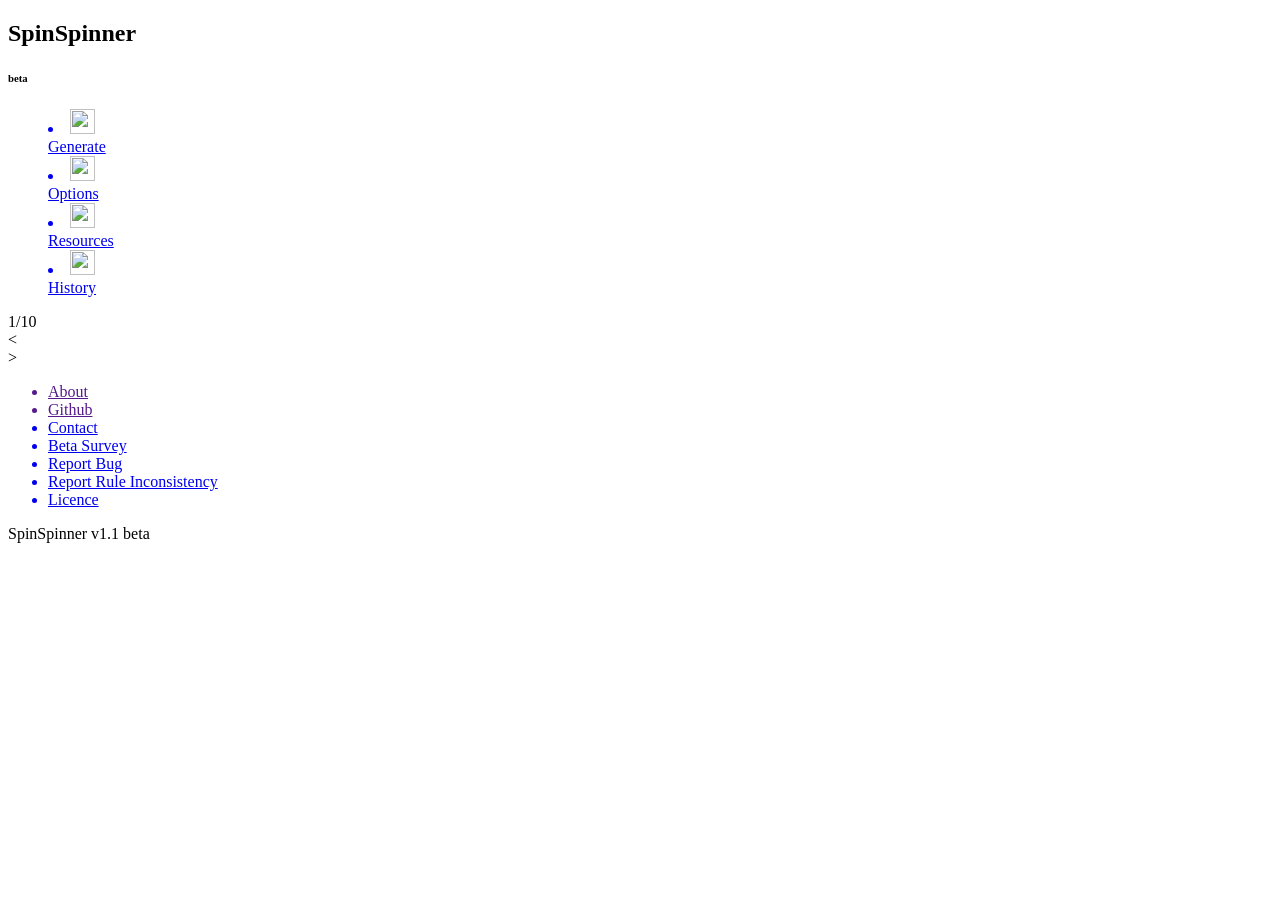
==== public/history.html @ 3d38c046 "first commit" ====
<!DOCTYPE html>
<html>
  <head>
    <meta http-equiv="Content-Type" content="text/html; charset=UTF-8">
    <meta name="viewport" content="width-device-width, initial-scale=1.0">
    <link rel="icon" type="image/png" href="/assets/images/spinspinner_logo.png">
    <link rel="stylesheet" href="/assets/css/base.css">
    <link rel="stylesheet" href="/assets/css/spin.css">
    <link rel="stylesheet" href="/assets/css/history.css">
    <script type="module" src="/js/history.js"></script>
    <title>SpinSpinner - History</title>
  </head>
  <body class="theme-light">
      <header class="top-bar">
        <h2>SpinSpinner</h2>
        <h6>beta</h6>
      </header>
      <div class="left-menu">
        <menu>
          <a href="/"><li class="menu-item">
            <img class="menu-icon" src="/assets/images/add_circle_white.svg" width="25" height="25">
            <div class="menu-text" href="#">Generate</div>
          </li></a>
          <a href="/options.html"><li class="menu-item">
            <img class="menu-icon" src="/assets/images/check_box_white.svg" width="25" height="25">
            <div class="menu-text" href="#">Options</div>
          </li></a>
          <a href="/resources.html"><li class="menu-item">
            <img class="menu-icon" src="/assets/images/book_2_white.svg" width="25" height="25">
            <div class="menu-text" href="#">Resources</div>
          </li></a>
          <a href="/history.html"><li class="menu-item">
            <img class="menu-icon" src="/assets/images/history_white.svg" width="25" height="25">
            <div class="menu-text" href="#">History</div>
          </li></a>
        </menu>
      </div>
      <div class="history-controls-container">
        <div class="history-nav-count" id="history-nav-count">1/10</div>
        <div class="history-nav-arrows" id="history-nav-left">&#60;</div>
        <div class="history-nav-arrows" id="history-nav-right">&#62;</div>
      </div>
      <div class="main-application-container place-center" id="mainapplicationcontainer">
      </div>
      <footer class="bottom-bar">
        <ul>
          <a href=""><li>About</li></a>
          <a href=""><li>Github</li></a>
          <a href="https://tally.so/r/BzlyL1"><li>Contact</li></a>
          <a href="https://tally.so/r/2ExpKe"><li>Beta Survey</li></a>
          <a href="https://tally.so/r/XxkaBz"><li>Report Bug</li></a>
          <a href="https://tally.so/r/VLAe16"><li>Report Rule Inconsistency</li></a>
          <a href="/assets/documents/LICENSE.txt"><li>Licence</li></a>
        </ul>
        <div class="footer-app-info">SpinSpinner v1.1 beta</div>
      </footer>
  </body>
</html>
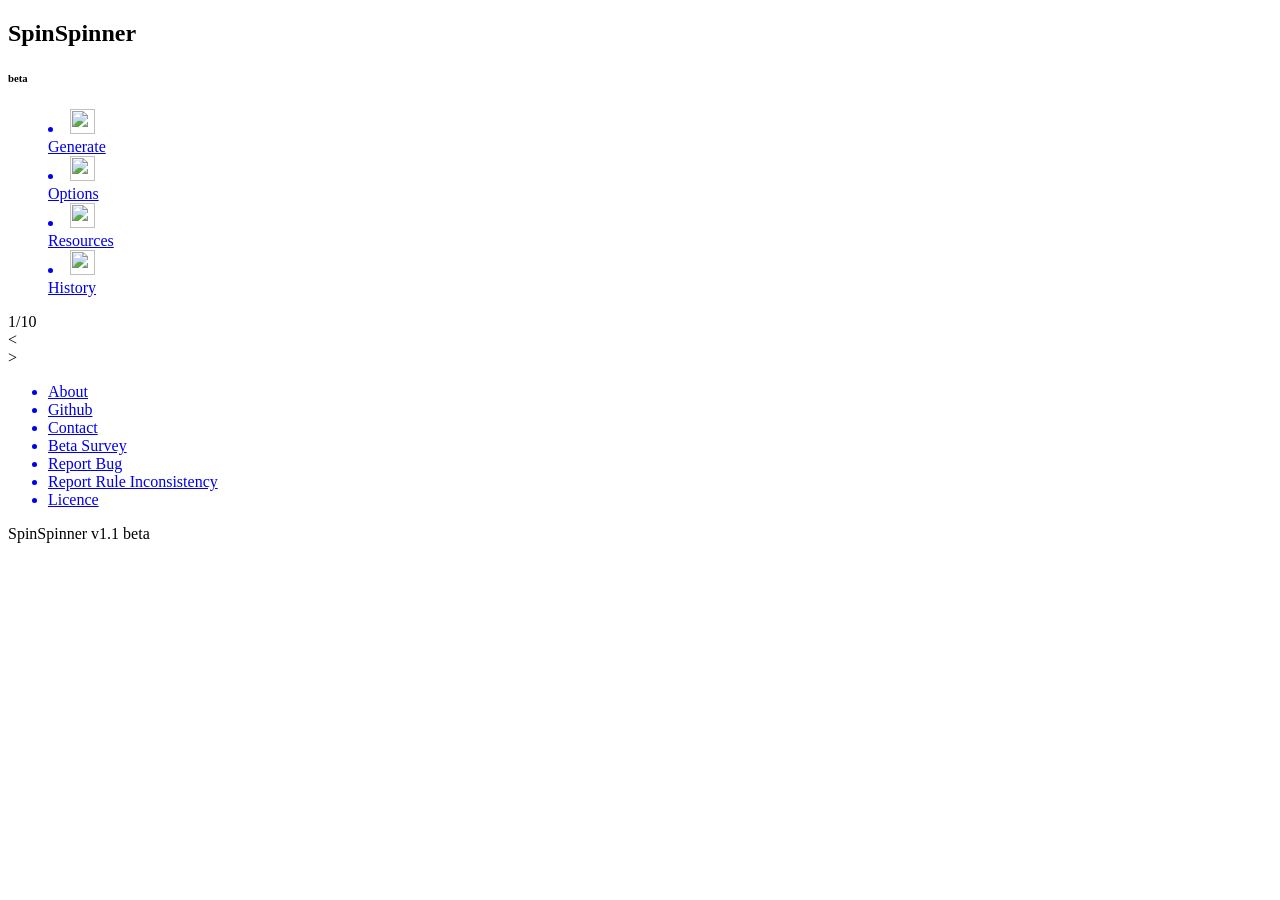
==== commit 474780aa: "icons match dark/light mode, and minor" ====
--- a/public/history.html
+++ b/public/history.html
@@ -18,19 +18,31 @@
       <div class="left-menu">
         <menu>
           <a href="/"><li class="menu-item">
-            <img class="menu-icon" src="/assets/images/add_circle_white.svg" width="25" height="25">
+            <picture class="menu-icon" >
+              <source srcset="/assets/images/add_circle_white.svg" media="(prefers-color-scheme: dark)">
+              <img src="/assets/images/add_circle_black.svg" width="25" height="25">
+            </picture>
             <div class="menu-text" href="#">Generate</div>
           </li></a>
           <a href="/options.html"><li class="menu-item">
-            <img class="menu-icon" src="/assets/images/check_box_white.svg" width="25" height="25">
+            <picture class="menu-icon" >
+              <source srcset="/assets/images/check_box_white.svg" media="(prefers-color-scheme: dark)">
+              <img src="/assets/images/check_box_black.svg" width="25" height="25">
+            </picture>
             <div class="menu-text" href="#">Options</div>
           </li></a>
           <a href="/resources.html"><li class="menu-item">
-            <img class="menu-icon" src="/assets/images/book_2_white.svg" width="25" height="25">
+            <picture class="menu-icon" >
+              <source srcset="/assets/images/book_2_white.svg" media="(prefers-color-scheme: dark)">
+              <img src="/assets/images/book_2_black.svg" width="25" height="25">
+            </picture>
             <div class="menu-text" href="#">Resources</div>
           </li></a>
           <a href="/history.html"><li class="menu-item">
-            <img class="menu-icon" src="/assets/images/history_white.svg" width="25" height="25">
+            <picture class="menu-icon" >
+              <source srcset="/assets/images/history_white.svg" media="(prefers-color-scheme: dark)">
+              <img src="/assets/images/history_black.svg" width="25" height="25">
+            </picture>
             <div class="menu-text" href="#">History</div>
           </li></a>
         </menu>
@@ -44,8 +56,8 @@
       </div>
       <footer class="bottom-bar">
         <ul>
-          <a href=""><li>About</li></a>
-          <a href=""><li>Github</li></a>
+          <a href="https://github.com/jsfischer343/spinspinner-webapp"><li>About</li></a>
+          <a href="https://github.com/jsfischer343/spinspinner-webapp"><li>Github</li></a>
           <a href="https://tally.so/r/BzlyL1"><li>Contact</li></a>
           <a href="https://tally.so/r/2ExpKe"><li>Beta Survey</li></a>
           <a href="https://tally.so/r/XxkaBz"><li>Report Bug</li></a>
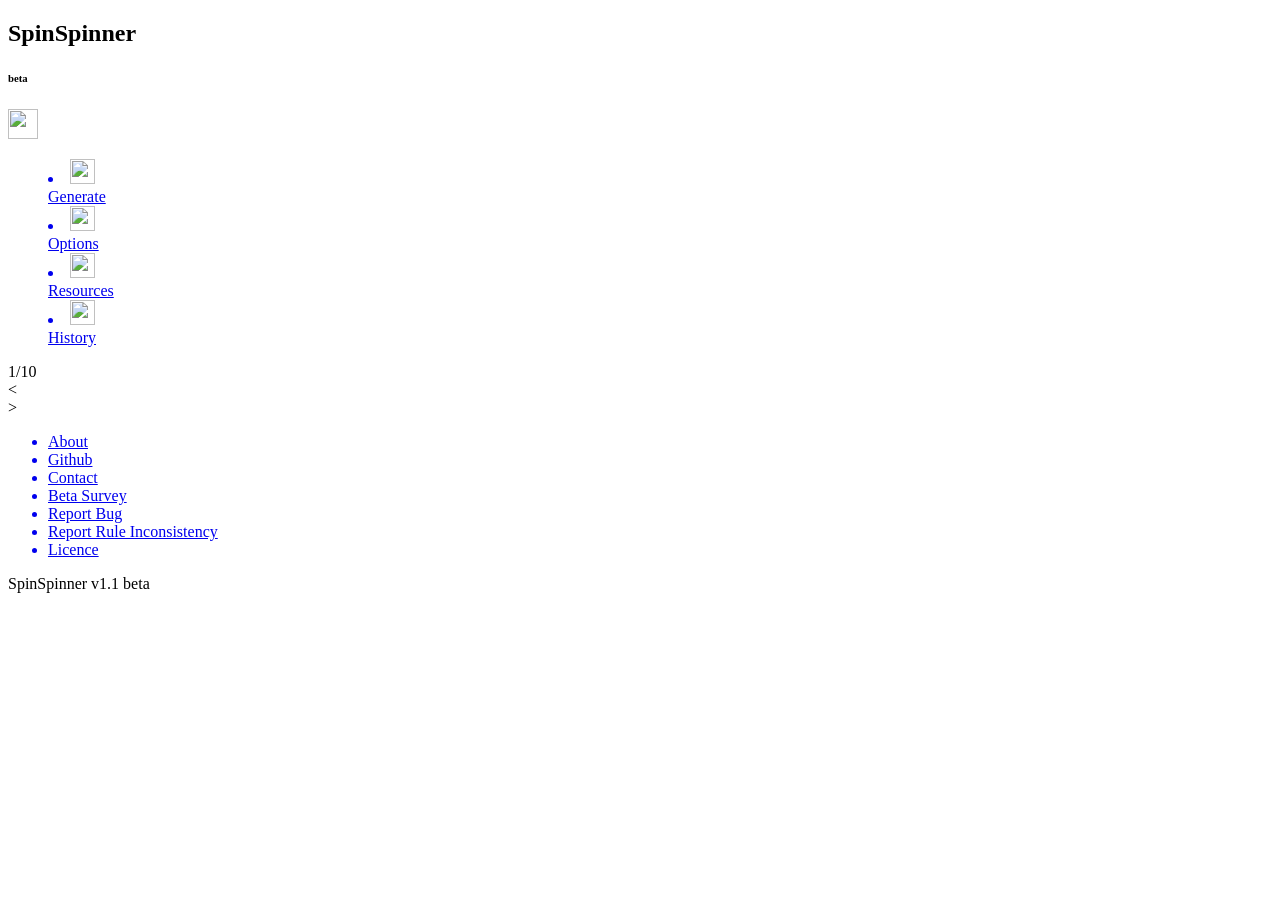
==== commit 30f5eafa: "added mobile responsive design, cleaned up css" ====
--- a/public/history.html
+++ b/public/history.html
@@ -2,69 +2,76 @@
 <html>
   <head>
     <meta http-equiv="Content-Type" content="text/html; charset=UTF-8">
-    <meta name="viewport" content="width-device-width, initial-scale=1.0">
-    <link rel="icon" type="image/png" href="/assets/images/spinspinner_logo.png">
+    <meta name="viewport" content="width=device-width, initial-scale=1.0">
+    <link rel="icon" type="image/webp" href="/assets/images/spinspinner_logo.webp">
     <link rel="stylesheet" href="/assets/css/base.css">
     <link rel="stylesheet" href="/assets/css/spin.css">
     <link rel="stylesheet" href="/assets/css/history.css">
+    <script type="module" src="/js/mobile-menu.js"></script>
     <script type="module" src="/js/history.js"></script>
     <title>SpinSpinner - History</title>
   </head>
-  <body class="theme-light">
-      <header class="top-bar">
-        <h2>SpinSpinner</h2>
-        <h6>beta</h6>
-      </header>
-      <div class="left-menu">
-        <menu>
-          <a href="/"><li class="menu-item">
-            <picture class="menu-icon" >
-              <source srcset="/assets/images/add_circle_white.svg" media="(prefers-color-scheme: dark)">
-              <img src="/assets/images/add_circle_black.svg" width="25" height="25">
-            </picture>
-            <div class="menu-text" href="#">Generate</div>
-          </li></a>
-          <a href="/options.html"><li class="menu-item">
-            <picture class="menu-icon" >
-              <source srcset="/assets/images/check_box_white.svg" media="(prefers-color-scheme: dark)">
-              <img src="/assets/images/check_box_black.svg" width="25" height="25">
-            </picture>
-            <div class="menu-text" href="#">Options</div>
-          </li></a>
-          <a href="/resources.html"><li class="menu-item">
-            <picture class="menu-icon" >
-              <source srcset="/assets/images/book_2_white.svg" media="(prefers-color-scheme: dark)">
-              <img src="/assets/images/book_2_black.svg" width="25" height="25">
-            </picture>
-            <div class="menu-text" href="#">Resources</div>
-          </li></a>
-          <a href="/history.html"><li class="menu-item">
-            <picture class="menu-icon" >
-              <source srcset="/assets/images/history_white.svg" media="(prefers-color-scheme: dark)">
-              <img src="/assets/images/history_black.svg" width="25" height="25">
-            </picture>
-            <div class="menu-text" href="#">History</div>
-          </li></a>
-        </menu>
+  <body>
+    <header class="top-bar">
+      <h2>SpinSpinner</h2>
+      <h6>beta</h6>
+      <div class="mobile-menu-selector" id="mobile-menu-selector">
+        <picture>
+          <source srcset="/assets/images/menu_white.svg" media="(prefers-color-scheme: dark)" id="mobile-menu-selector-icon-dark">
+          <img src="/assets/images/menu_black.svg" width="30" height="30" id="mobile-menu-selector-icon-light">
+        </picture>
       </div>
-      <div class="history-controls-container">
-        <div class="history-nav-count" id="history-nav-count">1/10</div>
-        <div class="history-nav-arrows" id="history-nav-left">&#60;</div>
-        <div class="history-nav-arrows" id="history-nav-right">&#62;</div>
-      </div>
-      <div class="main-application-container place-center" id="mainapplicationcontainer">
-      </div>
-      <footer class="bottom-bar">
-        <ul>
-          <a href="https://github.com/jsfischer343/spinspinner-webapp"><li>About</li></a>
-          <a href="https://github.com/jsfischer343/spinspinner-webapp"><li>Github</li></a>
-          <a href="https://tally.so/r/BzlyL1"><li>Contact</li></a>
-          <a href="https://tally.so/r/2ExpKe"><li>Beta Survey</li></a>
-          <a href="https://tally.so/r/XxkaBz"><li>Report Bug</li></a>
-          <a href="https://tally.so/r/VLAe16"><li>Report Rule Inconsistency</li></a>
-          <a href="/assets/documents/LICENSE.txt"><li>Licence</li></a>
-        </ul>
-        <div class="footer-app-info">SpinSpinner v1.1 beta</div>
-      </footer>
+    </header>
+    <div class="menu-nav" id="menu-nav">
+      <menu>
+        <a href="/"><li class="menu-item">
+          <picture class="menu-icon" >
+            <source srcset="/assets/images/add_circle_white.svg" media="(prefers-color-scheme: dark)">
+            <img src="/assets/images/add_circle_black.svg" width="25" height="25">
+          </picture>
+          <div class="menu-text" href="#">Generate</div>
+        </li></a>
+        <a href="/options.html"><li class="menu-item">
+          <picture class="menu-icon" >
+            <source srcset="/assets/images/check_box_white.svg" media="(prefers-color-scheme: dark)">
+            <img src="/assets/images/check_box_black.svg" width="25" height="25">
+          </picture>
+          <div class="menu-text" href="#">Options</div>
+        </li></a>
+        <a href="/resources.html"><li class="menu-item">
+          <picture class="menu-icon" >
+            <source srcset="/assets/images/book_2_white.svg" media="(prefers-color-scheme: dark)">
+            <img src="/assets/images/book_2_black.svg" width="25" height="25">
+          </picture>
+          <div class="menu-text" href="#">Resources</div>
+        </li></a>
+        <a href="/history.html"><li class="menu-item">
+          <picture class="menu-icon" >
+            <source srcset="/assets/images/history_white.svg" media="(prefers-color-scheme: dark)">
+            <img src="/assets/images/history_black.svg" width="25" height="25">
+          </picture>
+          <div class="menu-text" href="#">History</div>
+        </li></a>
+      </menu>
+    </div>
+    <div class="history-controls-container">
+      <div class="history-nav-count" id="history-nav-count">1/10</div>
+      <div class="history-nav-arrows" id="history-nav-left">&#60;</div>
+      <div class="history-nav-arrows" id="history-nav-right">&#62;</div>
+    </div>
+    <div class="main-application-container place-center" id="mainapplicationcontainer">
+    </div>
+    <footer class="bottom-bar">
+      <ul>
+        <a href="https://github.com/jsfischer343/spinspinner-webapp"><li>About</li></a>
+        <a href="https://github.com/jsfischer343/spinspinner-webapp"><li>Github</li></a>
+        <a href="https://tally.so/r/BzlyL1"><li>Contact</li></a>
+        <a href="https://tally.so/r/2ExpKe"><li>Beta Survey</li></a>
+        <a href="https://tally.so/r/XxkaBz"><li>Report Bug</li></a>
+        <a href="https://tally.so/r/VLAe16"><li>Report Rule Inconsistency</li></a>
+        <a href="/assets/documents/LICENSE.txt"><li>Licence</li></a>
+      </ul>
+      <div class="footer-app-info">SpinSpinner v1.1 beta</div>
+    </footer>
   </body>
 </html>
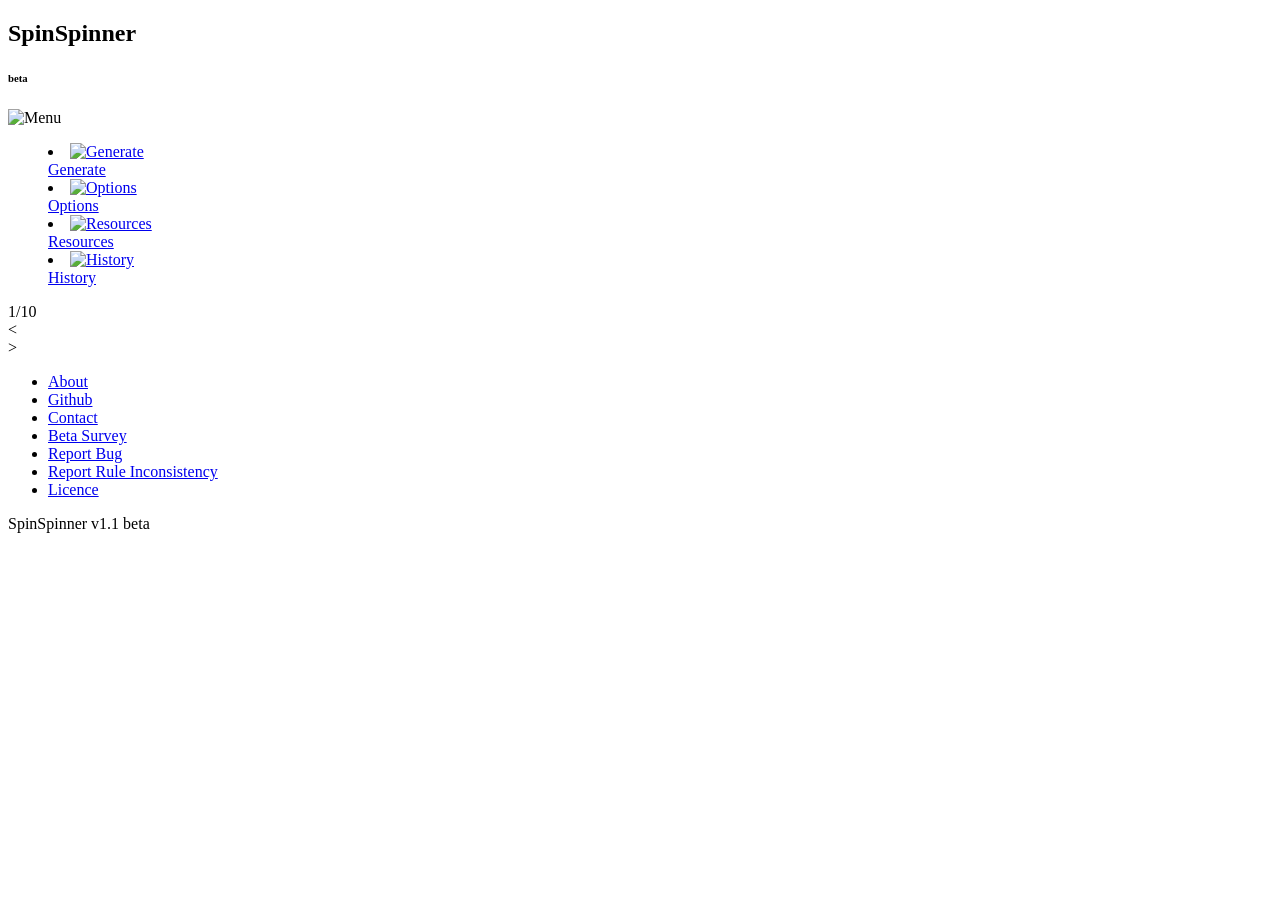
==== commit aeb382bb: "clarity changes" ====
--- a/public/history.html
+++ b/public/history.html
@@ -1,7 +1,7 @@
 <!DOCTYPE html>
 <html>
   <head>
-    <meta http-equiv="Content-Type" content="text/html; charset=UTF-8">
+    <meta charset="UTF-8">
     <meta name="viewport" content="width=device-width, initial-scale=1.0">
     <link rel="icon" type="image/webp" href="/assets/images/spinspinner_logo.webp">
     <link rel="stylesheet" href="/assets/css/base.css">
@@ -18,40 +18,40 @@
       <div class="mobile-menu-selector" id="mobile-menu-selector">
         <picture>
           <source srcset="/assets/images/menu_white.svg" media="(prefers-color-scheme: dark)" id="mobile-menu-selector-icon-dark">
-          <img src="/assets/images/menu_black.svg" width="30" height="30" id="mobile-menu-selector-icon-light">
+          <img src="/assets/images/menu_black.svg" width="30" height="30" id="mobile-menu-selector-icon-light" alt="Menu">
         </picture>
       </div>
     </header>
     <div class="menu-nav" id="menu-nav">
       <menu>
-        <a href="/"><li class="menu-item">
+        <li class="menu-item"><a href="/" class="menu-item">
           <picture class="menu-icon" >
             <source srcset="/assets/images/add_circle_white.svg" media="(prefers-color-scheme: dark)">
-            <img src="/assets/images/add_circle_black.svg" width="25" height="25">
+            <img src="/assets/images/add_circle_black.svg" width="25" height="25" alt="Generate">
           </picture>
-          <div class="menu-text" href="#">Generate</div>
-        </li></a>
-        <a href="/options.html"><li class="menu-item">
+          <div class="menu-text">Generate</div>
+        </a></li>
+        <li class="menu-item"><a href="/options.html" class="menu-item">
           <picture class="menu-icon" >
             <source srcset="/assets/images/check_box_white.svg" media="(prefers-color-scheme: dark)">
-            <img src="/assets/images/check_box_black.svg" width="25" height="25">
+            <img src="/assets/images/check_box_black.svg" width="25" height="25" alt="Options">
           </picture>
-          <div class="menu-text" href="#">Options</div>
-        </li></a>
-        <a href="/resources.html"><li class="menu-item">
+          <div class="menu-text">Options</div>
+        </a></li>
+        <li class="menu-item"><a href="/resources.html" class="menu-item">
           <picture class="menu-icon" >
             <source srcset="/assets/images/book_2_white.svg" media="(prefers-color-scheme: dark)">
-            <img src="/assets/images/book_2_black.svg" width="25" height="25">
+            <img src="/assets/images/book_2_black.svg" width="25" height="25" alt="Resources">
           </picture>
-          <div class="menu-text" href="#">Resources</div>
-        </li></a>
-        <a href="/history.html"><li class="menu-item">
+          <div class="menu-text">Resources</div>
+        </a></li>
+        <li class="menu-item"><a href="/history.html" class="menu-item">
           <picture class="menu-icon" >
             <source srcset="/assets/images/history_white.svg" media="(prefers-color-scheme: dark)">
-            <img src="/assets/images/history_black.svg" width="25" height="25">
+            <img src="/assets/images/history_black.svg" width="25" height="25" alt="History">
           </picture>
-          <div class="menu-text" href="#">History</div>
-        </li></a>
+          <div class="menu-text">History</div>
+        </a></li>
       </menu>
     </div>
     <div class="history-controls-container">
@@ -63,13 +63,13 @@
     </div>
     <footer class="bottom-bar">
       <ul>
-        <a href="https://github.com/jsfischer343/spinspinner-webapp"><li>About</li></a>
-        <a href="https://github.com/jsfischer343/spinspinner-webapp"><li>Github</li></a>
-        <a href="https://tally.so/r/BzlyL1"><li>Contact</li></a>
-        <a href="https://tally.so/r/2ExpKe"><li>Beta Survey</li></a>
-        <a href="https://tally.so/r/XxkaBz"><li>Report Bug</li></a>
-        <a href="https://tally.so/r/VLAe16"><li>Report Rule Inconsistency</li></a>
-        <a href="/assets/documents/LICENSE.txt"><li>Licence</li></a>
+        <li><a href="https://github.com/jsfischer343/spinspinner-webapp">About</a></li>
+        <li><a href="https://github.com/jsfischer343/spinspinner-webapp">Github</a></li>
+        <li><a href="https://tally.so/r/BzlyL1">Contact</a></li>
+        <li><a href="https://tally.so/r/2ExpKe">Beta Survey</a></li>
+        <li><a href="https://tally.so/r/XxkaBz">Report Bug</a></li>
+        <li><a href="https://tally.so/r/VLAe16">Report Rule Inconsistency</a></li>
+        <li><a href="/assets/documents/LICENSE.txt">Licence</a></li>
       </ul>
       <div class="footer-app-info">SpinSpinner v1.1 beta</div>
     </footer>
